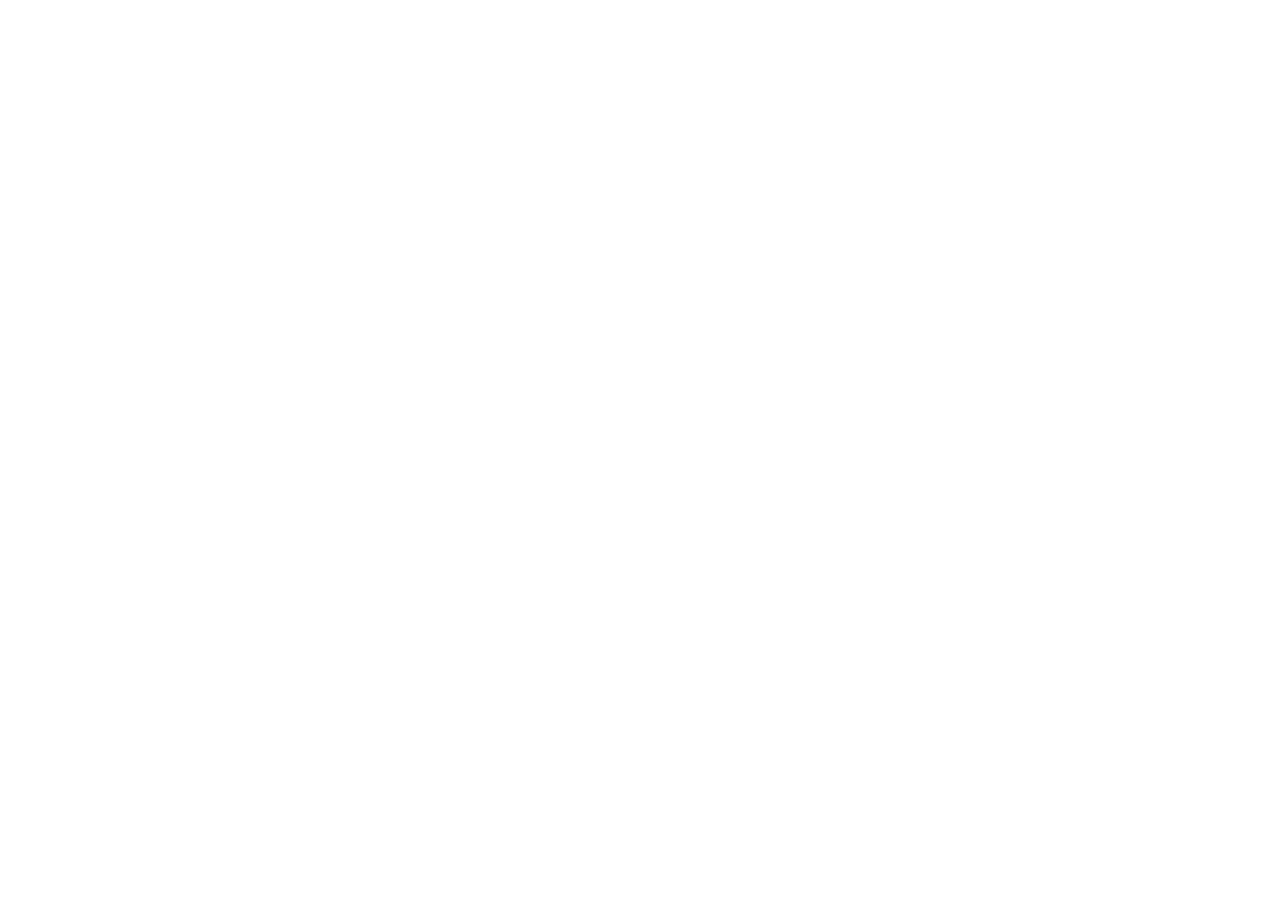
==== index.html @ 9f3f0ba9 "Move index.html" ====
<!DOCTYPE html>
<html>
<head lang="en">
    <meta charset="UTF-8">
    <title>Bloc Pong Project</title>
    <meta name="viewport" content="width=device-width, initial-scale=1">
    <link rel="stylesheet" href="styles/main.css">
</head>
<body>
    <div class="container" width="600" height="400">
      <canvas id="pongTable" width="600" height="400"></canvas>
    </div>
  <script src="scripts/app.js"></script>
</body>
</html>
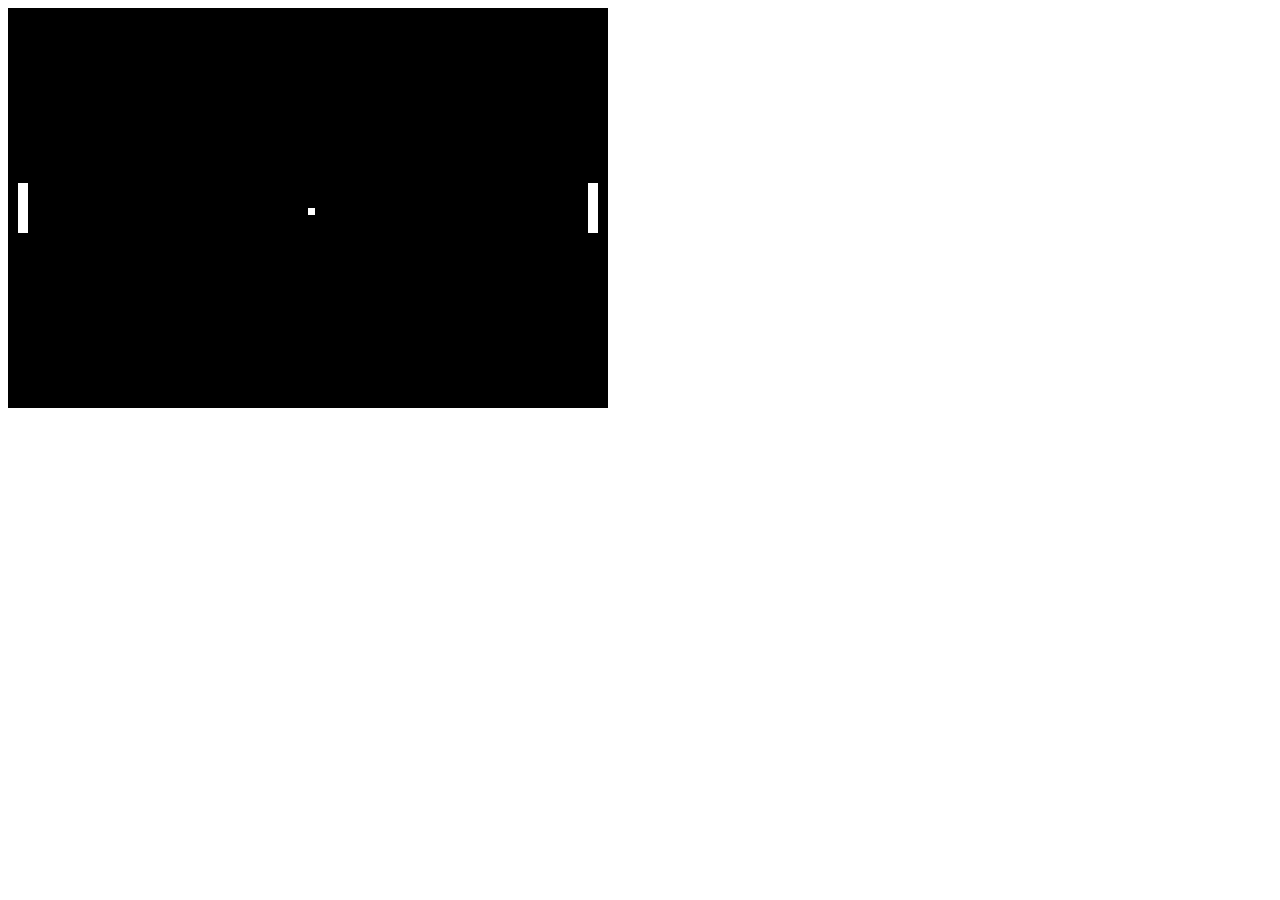
==== commit 3acecd97: "moved index" ====
--- a/index.html
+++ b/index.html
@@ -4,12 +4,12 @@
     <meta charset="UTF-8">
     <title>Bloc Pong Project</title>
     <meta name="viewport" content="width=device-width, initial-scale=1">
-    <link rel="stylesheet" href="styles/main.css">
+    <link rel="stylesheet" href="app/styles/main.css">
 </head>
 <body>
     <div class="container" width="600" height="400">
       <canvas id="pongTable" width="600" height="400"></canvas>
     </div>
-  <script src="scripts/app.js"></script>
+  <script src="app/scripts/app.js"></script>
 </body>
 </html>
--- a/app/styles/main.css
+++ b/app/styles/main.css
@@ -0,0 +1,12 @@
+#container {
+    width:100%;
+	margin-left:auto;
+	margin-right:auto;
+	text-align:center;
+	position: relative;
+}
+
+
+#pongTable {
+	margin-top: 0;
+};
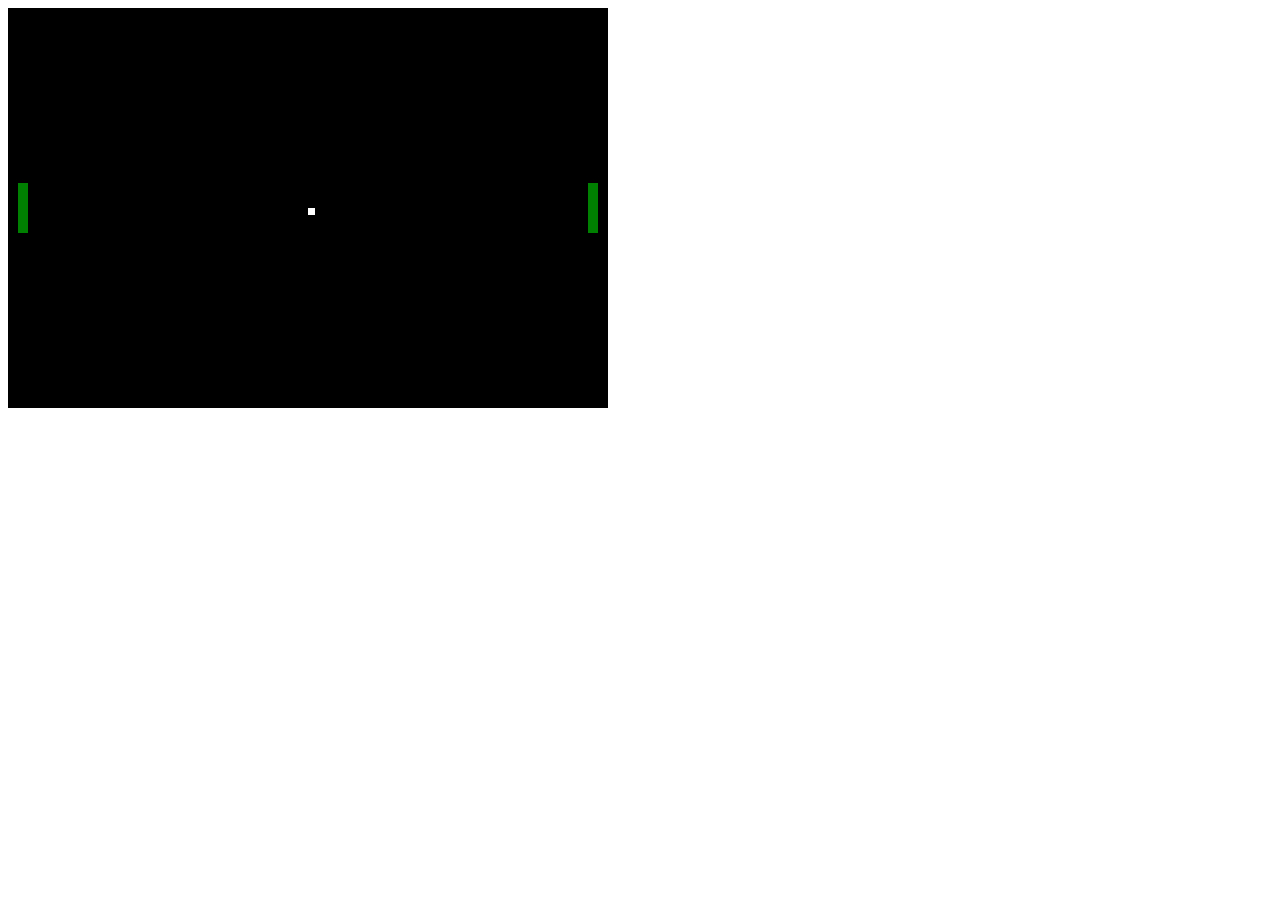
==== commit ecc1804c: "control added to paddles" ====
--- a/index.html
+++ b/index.html
@@ -1,3 +1,4 @@
+
 <!DOCTYPE html>
 <html>
 <head lang="en">
@@ -8,7 +9,7 @@
 </head>
 <body>
     <div class="container" width="600" height="400">
-      <canvas id="pongTable" width="600" height="400"></canvas>
+      <canvas id="pongTable"></canvas>
     </div>
   <script src="app/scripts/app.js"></script>
 </body>
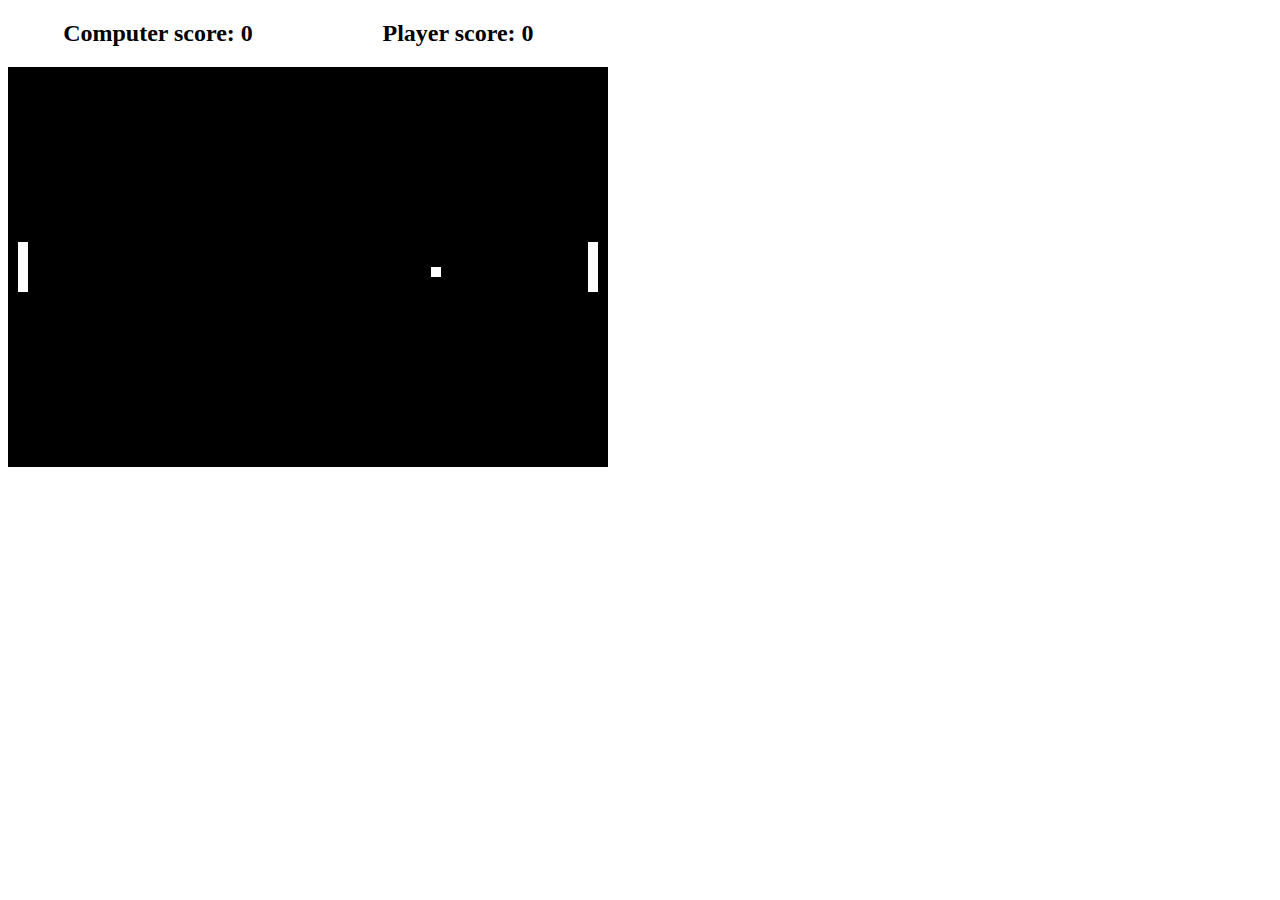
==== commit 0d9d618b: "added scores & end game" ====
--- a/index.html
+++ b/index.html
@@ -10,6 +10,8 @@
 <body>
     <div class="container" width="600" height="400">
       <canvas id="pongTable"></canvas>
+    <h2><div id="computerScoreDisplay"></div></h2>
+    <h2><div id="playerScoreDisplay"></div></h2>
     </div>
   <script src="app/scripts/app.js"></script>
 </body>
--- a/app/styles/main.css
+++ b/app/styles/main.css
@@ -0,0 +1,16 @@
+h2 {
+    text-align: center;
+    font-size: 3em
+    font-family: Verdana, Sans-serif;
+    max-width: 600px;
+}
+
+#playerScoreDiusplay {
+    width: 50%;
+    float: right;
+}
+
+#computerScoreDisplay {
+    width: 50%;
+    float: left;
+}
